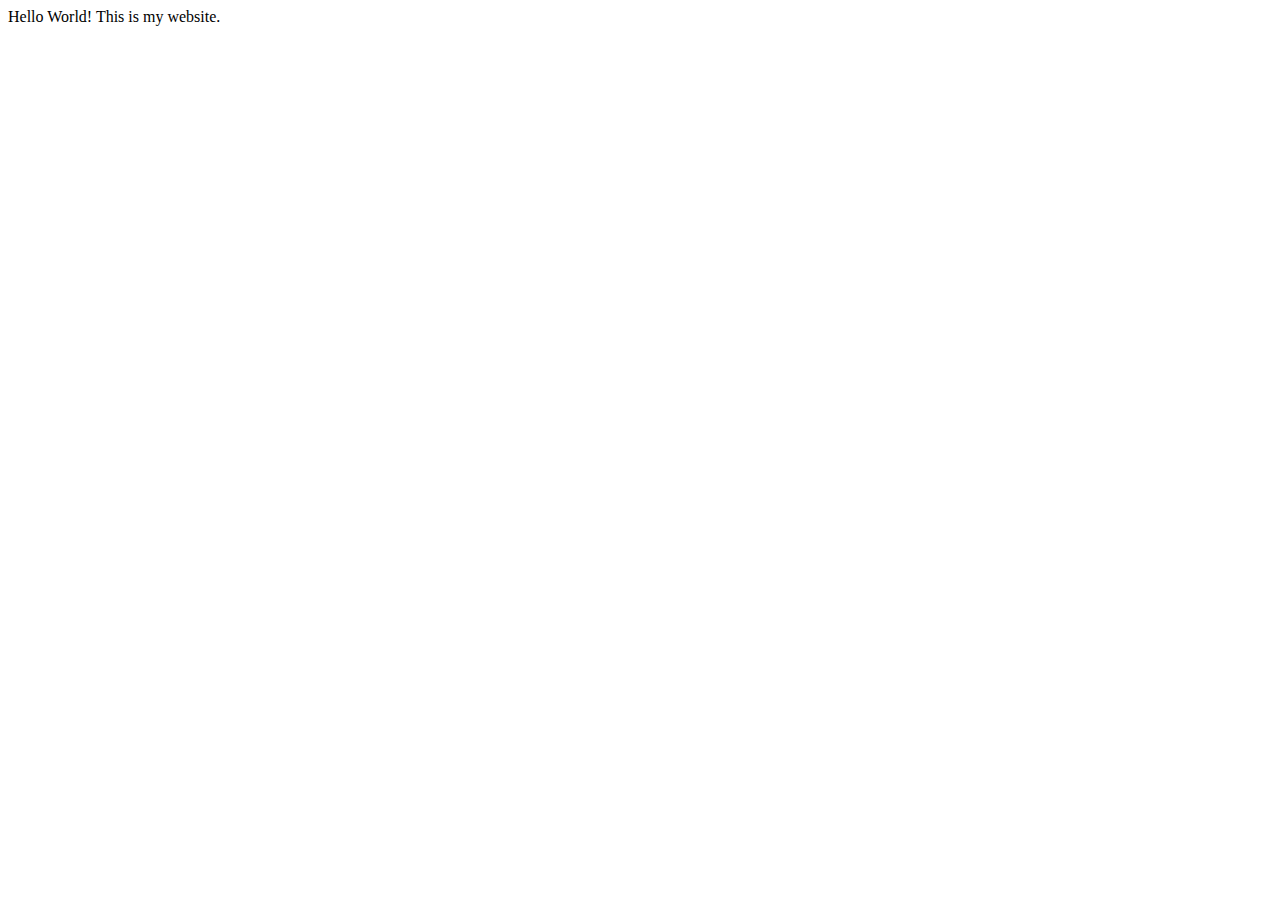
==== index.html @ 61f506aa "feat: add HTML doctype to each file and changed title" ====
<!DOCTYPE html>
<html lang="en">
<head>
    <meta charset="UTF-8">
    <meta name="viewport" content="width=device-width, initial-scale=1.0">
    <title>Personal Website</title>
</head>
<body>
    Hello World! This is my website.
</body>
</html>
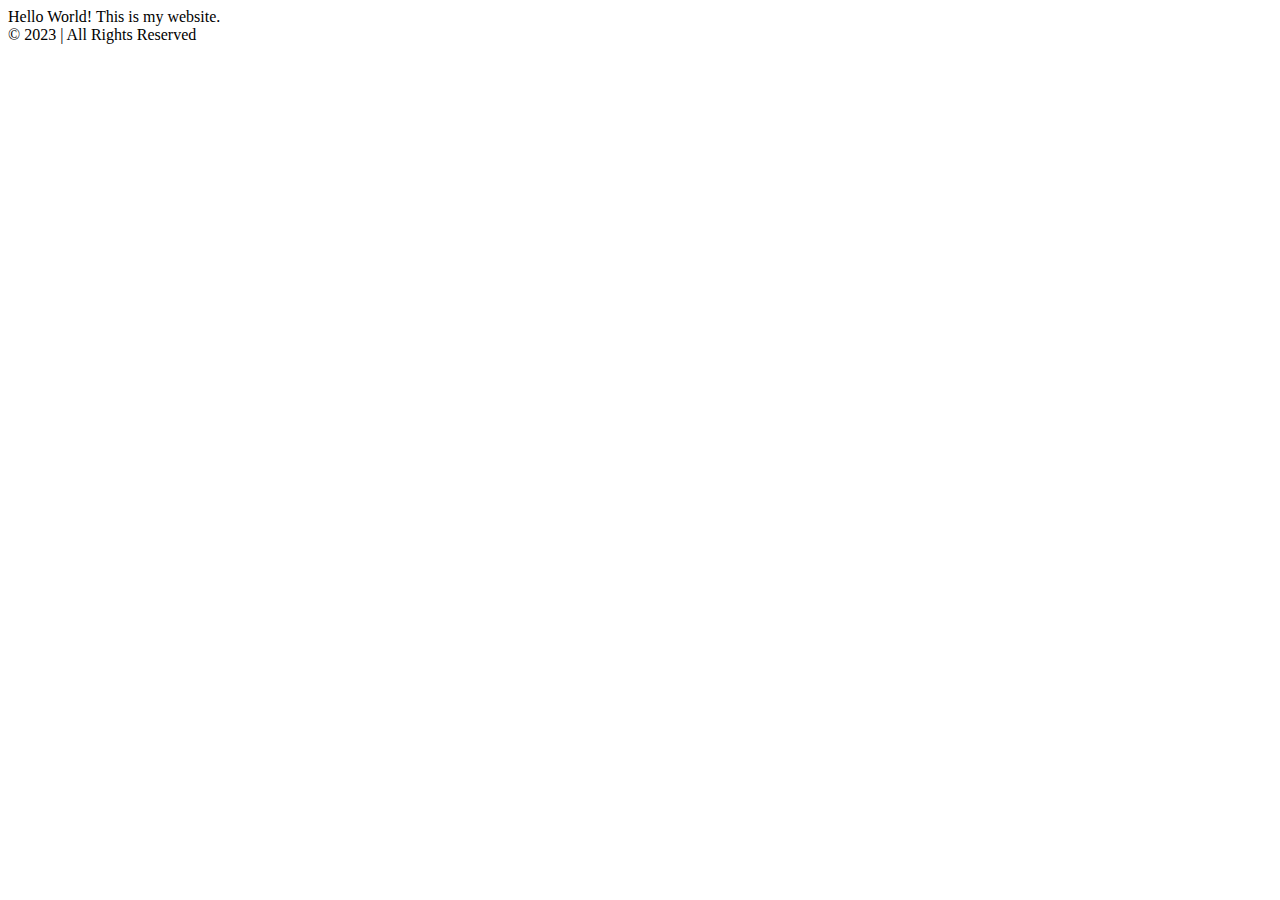
==== commit ea757489: "feat: add nav, main text, and footer notes" ====
--- a/index.html
+++ b/index.html
@@ -1,11 +1,15 @@
 <!DOCTYPE html>
 <html lang="en">
-<head>
-    <meta charset="UTF-8">
-    <meta name="viewport" content="width=device-width, initial-scale=1.0">
+  <head>
+    <meta charset="UTF-8" />
+    <meta name="viewport" content="width=device-width, initial-scale=1.0" />
     <title>Personal Website</title>
-</head>
-<body>
-    Hello World! This is my website.
-</body>
-</html>+  </head>
+  <body>
+    <nav>
+      
+    </nav>
+    <main>Hello World! This is my website.</main>
+    <footer>© 2023 <Personal Website> | All Rights Reserved</footer>
+  </body>
+</html>
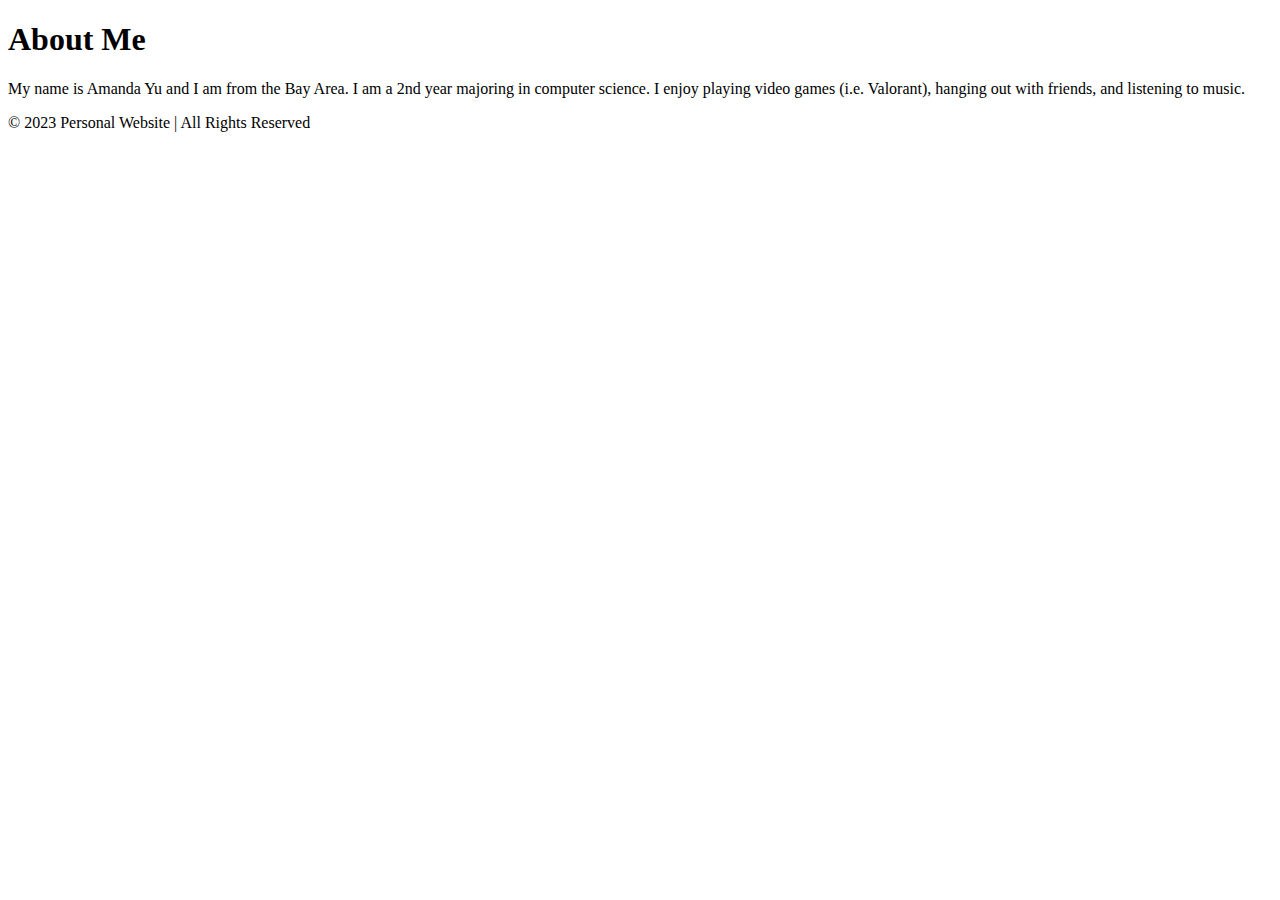
==== commit 0aaf8dd3: "updated footer and introduction" ====
--- a/index.html
+++ b/index.html
@@ -9,7 +9,10 @@
     <nav>
       
     </nav>
-    <main>Hello World! This is my website.</main>
-    <footer>© 2023 <Personal Website> | All Rights Reserved</footer>
+    <main>
+        <h1>About Me</h1>
+        <p>My name is Amanda Yu and I am from the Bay Area. I am a 2nd year majoring in computer science. I enjoy playing video games (i.e. Valorant), hanging out with friends, and listening to music.</p>
+    </main>
+    <footer>© 2023 Personal Website | All Rights Reserved</footer>
   </body>
 </html>
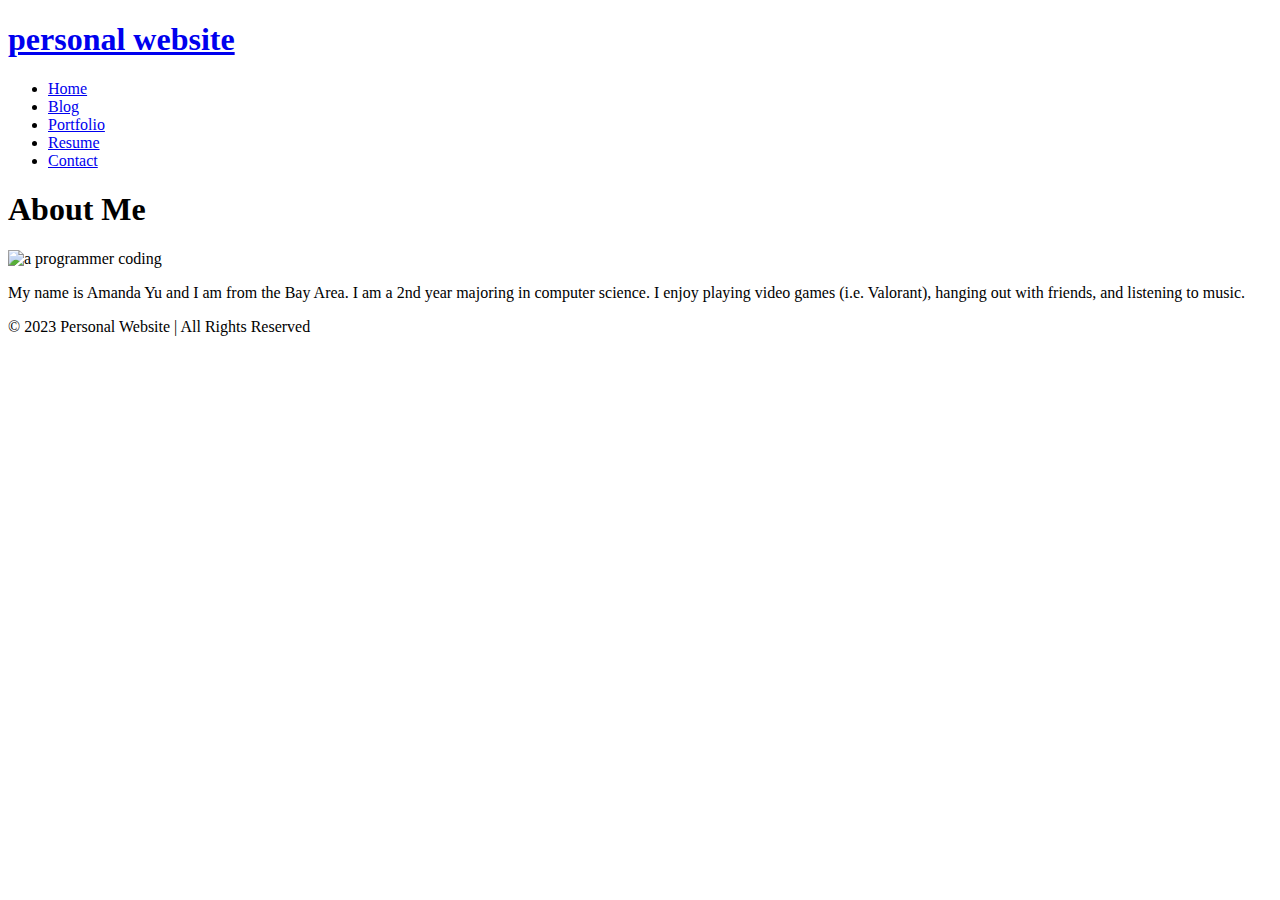
==== commit bbc2f70e: "updated content" ====
--- a/index.html
+++ b/index.html
@@ -6,13 +6,34 @@
     <title>Personal Website</title>
   </head>
   <body>
-    <nav>
-      
+    <nav class="navbar">
+        <h1 class="logo">
+            <a href="index.html">personal website</a>
+        </h1>
+        <ul class="nav-list">
+            <li><a href="index.html">Home</a></li>
+            <li><a href="blog.html">Blog</a></li>
+            <li><a href="portfolio.html">Portfolio</a></li>
+            <li><a href="resume.html">Resume</a></li>
+            <li><a href="contact.html">Contact</a></li>
+        </ul>
+        
     </nav>
     <main>
-        <h1>About Me</h1>
-        <p>My name is Amanda Yu and I am from the Bay Area. I am a 2nd year majoring in computer science. I enjoy playing video games (i.e. Valorant), hanging out with friends, and listening to music.</p>
+      <h1 class="page-title">About Me</h1>
+      <div class="about-text">
+        <div class="about-image">
+            <img src="https://usa.bootcampcdn.com/wp-content/uploads/sites/119/2020/12/tes_gen_blog_code7-1-800x412.jpg" alt="a programmer coding">
+          <div class="about-text">
+            <p>
+              My name is Amanda Yu and I am from the Bay Area. I am a 2nd year
+              majoring in computer science. I enjoy playing video games (i.e.
+              Valorant), hanging out with friends, and listening to music.
+            </p>
+          </div>
+        </div>
+      </div>
     </main>
-    <footer>© 2023 Personal Website | All Rights Reserved</footer>
+    <footer class="footer">© 2023 Personal Website | All Rights Reserved</footer>
   </body>
 </html>
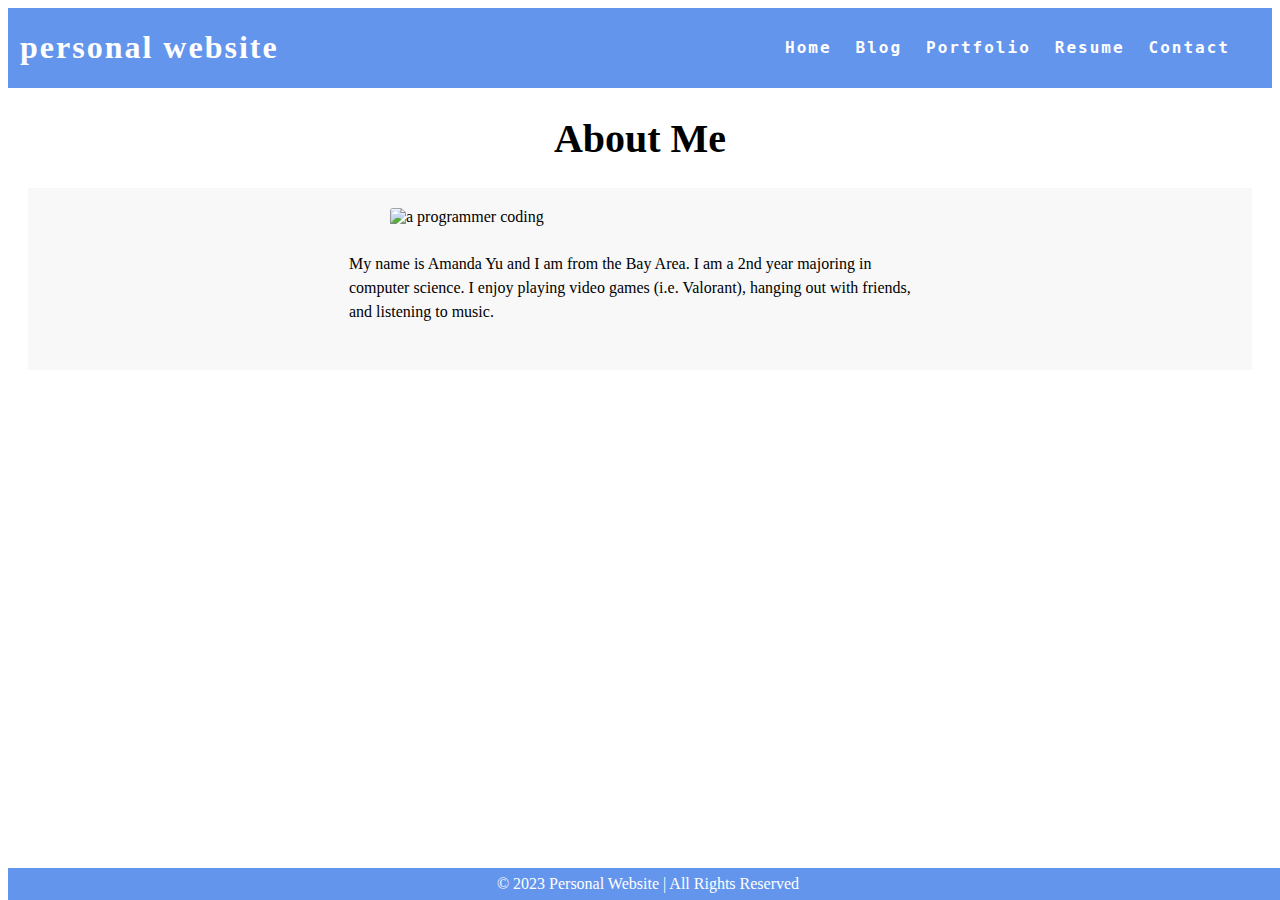
==== commit 48960c17: "added nav bar" ====
--- a/index.html
+++ b/index.html
@@ -4,6 +4,7 @@
     <meta charset="UTF-8" />
     <meta name="viewport" content="width=device-width, initial-scale=1.0" />
     <title>Personal Website</title>
+    <link rel="stylesheet" href="styles.css" />
   </head>
   <body>
     <nav class="navbar">
@@ -11,17 +12,17 @@
             <a href="index.html">personal website</a>
         </h1>
         <ul class="nav-list">
-            <li><a href="index.html">Home</a></li>
-            <li><a href="blog.html">Blog</a></li>
-            <li><a href="portfolio.html">Portfolio</a></li>
-            <li><a href="resume.html">Resume</a></li>
-            <li><a href="contact.html">Contact</a></li>
+            <a href="index.html">Home</a>
+            <a href="blog.html">Blog</a>
+            <a href="portfolio.html">Portfolio</a>
+            <a href="resume.html">Resume</a>
+            <a href="contact.html">Contact</a>
         </ul>
         
     </nav>
     <main>
       <h1 class="page-title">About Me</h1>
-      <div class="about-text">
+      <div class="about">
         <div class="about-image">
             <img src="https://usa.bootcampcdn.com/wp-content/uploads/sites/119/2020/12/tes_gen_blog_code7-1-800x412.jpg" alt="a programmer coding">
           <div class="about-text">
--- a/styles.css
+++ b/styles.css
@@ -0,0 +1,257 @@
+h1,
+h3,
+p,
+ul {
+  font-family: Georgia, Times, "Times New Roman", serif;
+}
+
+.navbar {
+  position: -webkit-sticky;
+  position: sticky;
+  top: 0;
+  width: 100%;
+  height: 7%;
+  z-index: 10;
+
+  display: flex;
+  justify-content: space-between;
+  align-items: center;
+  text-align: center;
+
+  background-color: rgb(100, 149, 237);
+  color: white;
+  padding: 0px 0px;
+}
+
+.nav-list {
+  display: flex;
+  flex-direction: row;
+  position: relative;
+  right: 30px;
+  list-style: none;
+  font-size: 16px; 
+}
+
+.navbar a {
+  color: white;
+  font-weight: bold;
+  margin: 0 12px;
+  text-decoration: none;
+  letter-spacing: 2px;
+  font-family: monospace;
+}
+
+.navbar a:hover {
+  color: blue;
+  text-decoration: underline;
+}
+
+.navbar a:active {
+  color: blue;
+}
+
+.logo a {
+  font-family: Georgia;
+}
+
+.logo a:hover {
+  text-decoration: None;
+}
+
+main {
+  padding: 0 20px 40px 20px;
+  display: flex;
+  flex-direction: column;
+  justify-content: center;
+  align-items: center;
+}
+
+.page-title {
+  display: flex;
+  justify-content: center;
+  font-size: 40px;
+  font-family: Georgia;
+}
+
+/* CSS for portfolio */
+
+.project {
+  display: flex;
+  flex-direction: row;
+  max-width: 100%;
+  margin: 1em 0 2em 0;
+}
+
+.item-link {
+  width: 70%;
+}
+
+.project-image {
+  object-fit: cover;
+  width: 100%;
+  height: 500px;
+  flex-basis: 50px;
+  flex-grow: 2;
+}
+
+.project-details {
+  display: flex;
+  background-color: white;
+  width: 30%;
+  height: 500px;
+  flex-shrink: 1;
+  padding: 0 20px;
+  margin: 0px;
+  line-height: 1.5;
+  /* overflow: scroll; */
+
+  flex-direction: column;
+  text-align: center;
+  justify-content: center;
+}
+
+.project-details a {
+  color: black;
+  text-decoration: none;
+  font-weight: bold;
+  letter-spacing: 1px;
+}
+
+.project-details a:hover {
+  color: blue;
+  text-decoration: underline;
+}
+
+.project-details {
+  font-weight: lighter;
+}
+
+.project-name {
+  font-weight: bold;
+  font-size: 20px;
+}
+
+/* CSS for home page */
+
+.about {
+  display: flex;
+  align-items: center;
+  justify-content: space-between;
+  padding: 20px;
+  background-color: #f8f8f8;
+}
+
+.about-image img {
+  max-width: 500px;
+  border-radius: 3px;
+  display: block;
+  margin-left: auto;
+  margin-right: auto;
+  width: 50%;
+}
+
+.about-text {
+  flex: 1;
+  margin-left: 20px;
+  padding: 5px;
+  display: flex;
+  display: block;
+  margin-left: auto;
+  margin-right: auto;
+  width: 50%;
+}
+
+.about-text h2 {
+  font-size: 24px;
+  margin-bottom: 10px;
+}
+
+.about-text p {
+  font-size: 16px;
+  line-height: 1.5;
+  flex: 33.33%;
+  padding: 5px;
+}
+
+/* CSS for resume page */
+
+.button {
+  background-color: rgb(100, 149, 237);
+  border: none;
+  color: white;
+
+  font-family: monospace;
+
+  padding: 5px 7px;
+  text-align: center;
+
+  border-radius: 2px;
+}
+
+.button:hover {
+  background-color: blue;
+}
+
+.button:visited {
+  color: purple;
+}
+
+.resume h2 {
+  font-family: Georgia;
+}
+
+.section-title {
+    border-bottom: solid;
+}
+
+/* CSS for contact form */
+
+label {
+  display: block;
+  margin-bottom: 8px;
+  font-family: Georgia;
+  font-weight: bold;
+}
+
+input[type="text"],
+input[type="email"],
+textarea {
+  width: 100%;
+  padding: 10px;
+  margin-bottom: 15px;
+  border: 1px solid #ccc;
+  border-radius: 4px;
+  font-size: 16px;
+  resize: none;
+}
+
+input[type="submit"] {
+  background-color: #008cba;
+  border: none;
+  color: white;
+  font-family: Georgia, 'Times New Roman', Times, serif;
+  font-size: 14px;
+  text-align: center;
+  padding: 10px 28px;
+  cursor: pointer;
+}
+
+/* Add some spacing to the form */
+form {
+  width: 500px;
+  margin: 0 auto;
+}
+
+/* CSS for footer */
+
+.footer {
+  display: flex;
+  justify-content: center;
+  align-items: center;
+  background-color: rgb(100, 149, 237);
+  color: white;
+  position: fixed;
+  bottom: 0;
+  width: 100%;
+  height: 2rem;
+}
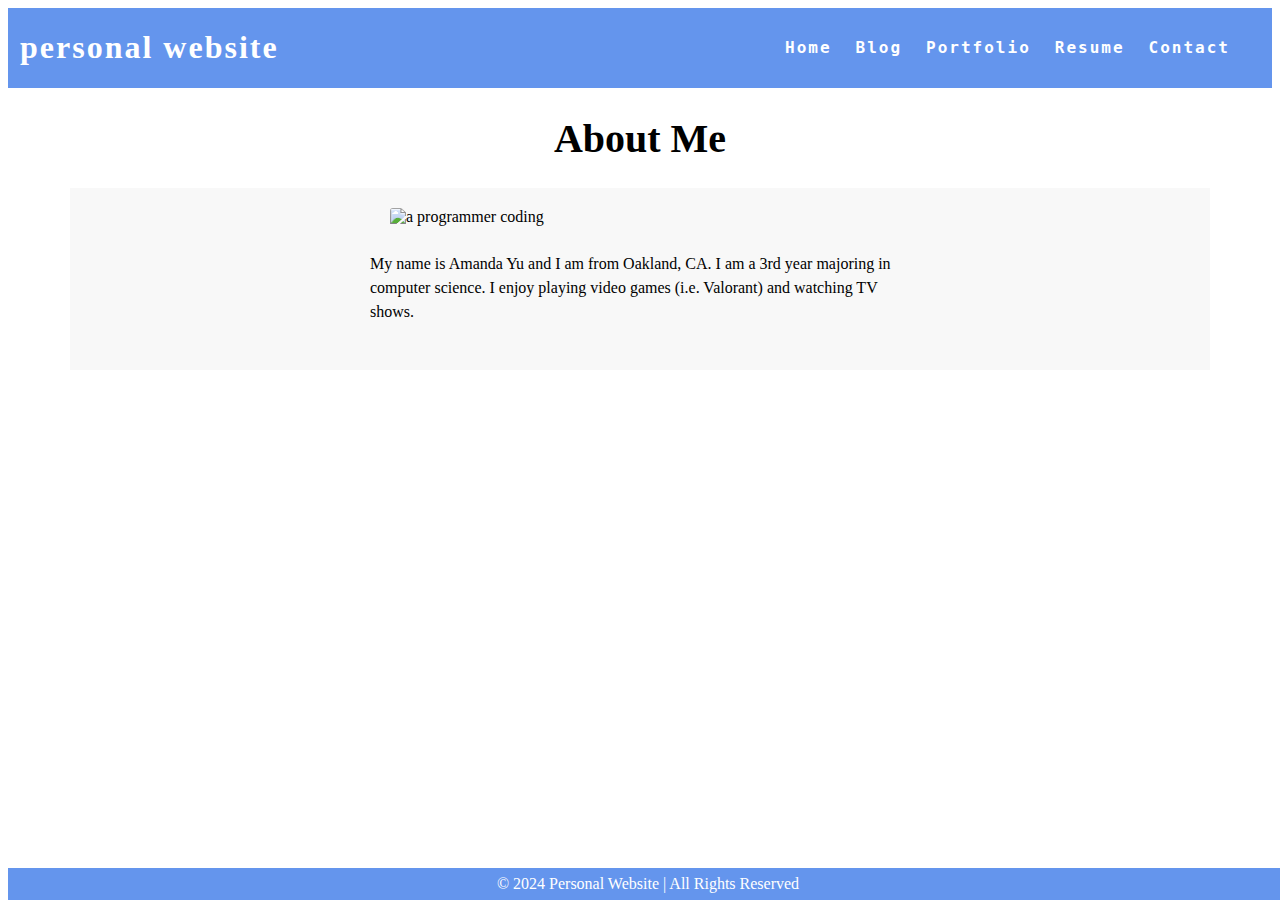
==== commit 9eb68a13: "updated footer" ====
--- a/index.html
+++ b/index.html
@@ -27,14 +27,14 @@
             <img src="https://usa.bootcampcdn.com/wp-content/uploads/sites/119/2020/12/tes_gen_blog_code7-1-800x412.jpg" alt="a programmer coding">
           <div class="about-text">
             <p>
-              My name is Amanda Yu and I am from the Bay Area. I am a 2nd year
+              My name is Amanda Yu and I am from Oakland, CA. I am a 3rd year
               majoring in computer science. I enjoy playing video games (i.e.
-              Valorant), hanging out with friends, and listening to music.
+              Valorant) and watching TV shows.
             </p>
           </div>
         </div>
       </div>
     </main>
-    <footer class="footer">© 2023 Personal Website | All Rights Reserved</footer>
+    <footer class="footer">© 2024 Personal Website | All Rights Reserved</footer>
   </body>
 </html>
--- a/styles.css
+++ b/styles.css
@@ -92,6 +92,11 @@
   height: 500px;
   flex-basis: 50px;
   flex-grow: 2;
+}
+
+#portfolio-image {
+  height: 500px; 
+  width: 1100px;
 }
 
 .project-details {
